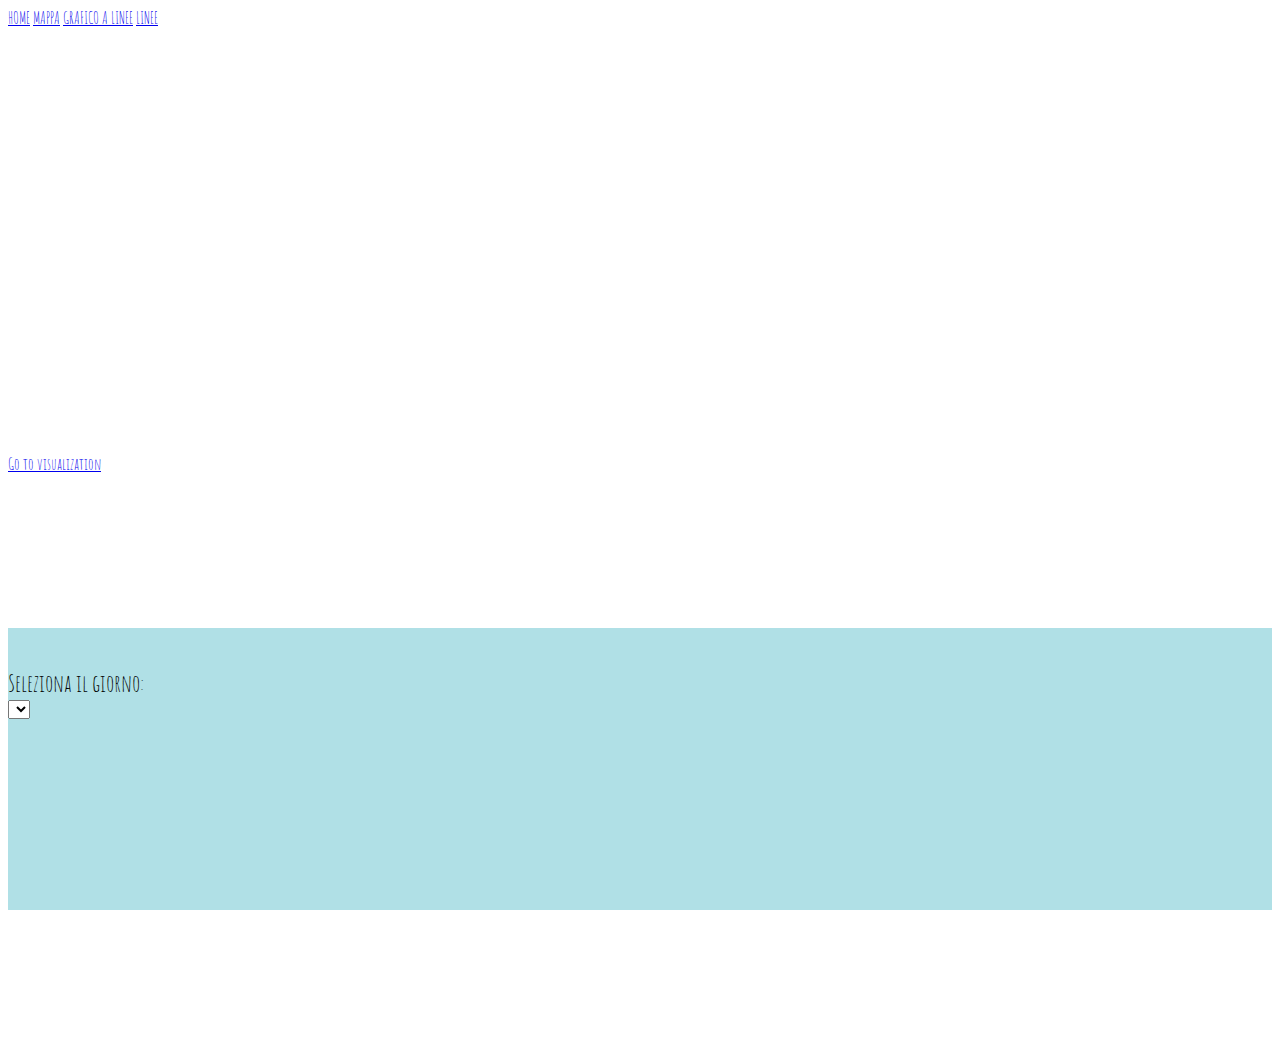
==== index_def.html @ a7a511fd "Update" ====
<!DOCTYPE html>
<html>
<head>
    <meta charset="UTF-8">
    <title>Vast Challenge 2017 Mini challenge 1</title>
    <script src="https://code.jquery.com/jquery-2.0.0.js"></script>
    <script src="https://d3js.org/d3.v4.js"></script>
    <script src="https://maxcdn.bootstrapcdn.com/bootstrap/3.0.3/js/bootstrap.min.js"></script>
    <script src="node_modules/crossfilter/crossfilter.min.js" charset="utf-8"></script>



</head>
<link rel="stylesheet" href="stile.css">
<link rel="stylesheet" href="https://fonts.googleapis.com/css?family=Amatic+SC">
<style>
    body, html {height: 100%}
    body,h3,h2,h3,h4,h5,h6 {font-family: "Amatic SC", sans-serif}
    .menu {display: none}
    .bgimg {
        background-repeat: no-repeat;
        background-size: cover;
        background-image: url(../project/csv/vast2.jpg);
        min-height: 65%;
    }
</style>
<body>

<!-- Navbar (sit on top) -->
<div class="w3-top w3-hide-small">
    <div class="w3-bar w3-xlarge w3-black w3-opacity w3-hover-opacity-off" id="myNavbar">
        <a href="#" class="w3-bar-item w3-button">HOME</a>
        <a href="#mappa" class="w3-bar-item w3-button">MAPPA</a>
        <a href="#linee" class="w3-bar-item w3-button">GRAFICO A LINEE</a>
        <a href="#chart" class="w3-bar-item w3-button">LINEE</a>
    </div>
</div>

<!-- Header with image -->
<header class="bgimg w3-display-containerm w3-grayscale-min" id="home" style="height: 600px">

    <div class="w3-display-middle w3-center">
        <span style="font-size:325px"><br></span>
        <p><a href="#mappa" class="w3-button w3-xxlarge w3-black">Go to visualization</a></p>
    </div>
</header>

<!-- Menu Container -->
<div class="w3-container w3-black  w3-padding-64 w3-xxlarge" id="mappa">
    <div class="w3-content">
        <span style="float: left">
            <div id="toolbar">
            </div>
            <br/>
            <div id="toolbar2"></div>
            <br/>
            <div >
                <label style="font-size: 18pt">Seleziona il giorno:</label>
                <br/>
                <select id="toolbar3">
                </select>
            </div>
        </span>

        <span id="map" style="float: right">
            <svg id="xyz">
            </svg>
        </span>
    </div>
</div>

<!-- secondo spazio -->
<div style="padding-top:64px; padding-bottom:64px; background-color:powderblue;" id="linee">
    <div class="w3-content" id="chBut">
        <svg id="ch">
        </svg>
    </div>
</div>

<!-- ultimo spazio -->
<div id="chart" >
    <div class="w3-content">
    <svg id="graf">
    </svg>
    </div>
</div>

<div class="w3-container w3-padding-64 w3-blue-grey w3-grayscale-min w3-xlarge">
    <div class="w3-content" id="tabel">



    </div>
</div>


</body>

<script>
    let svg = d3.select("#xyz");
    let toolbar = d3.select("#toolbar");
    let toolbar3 = d3.select("#toolbar3");
</script>
<script src="js/dati.js" charset="utf-8"></script>
<script src="js/provaGra.js" charset="utf-8"></script>
<script src="js/barre.js" charset="utf-8"></script>
<script src="js/linechart.js" charset="utf-8"></script>
<script src="js/up_linchart.js" charset="utf-8"></script>
<script src="js/tabella.js" charset="utf-8"></script>
</html>
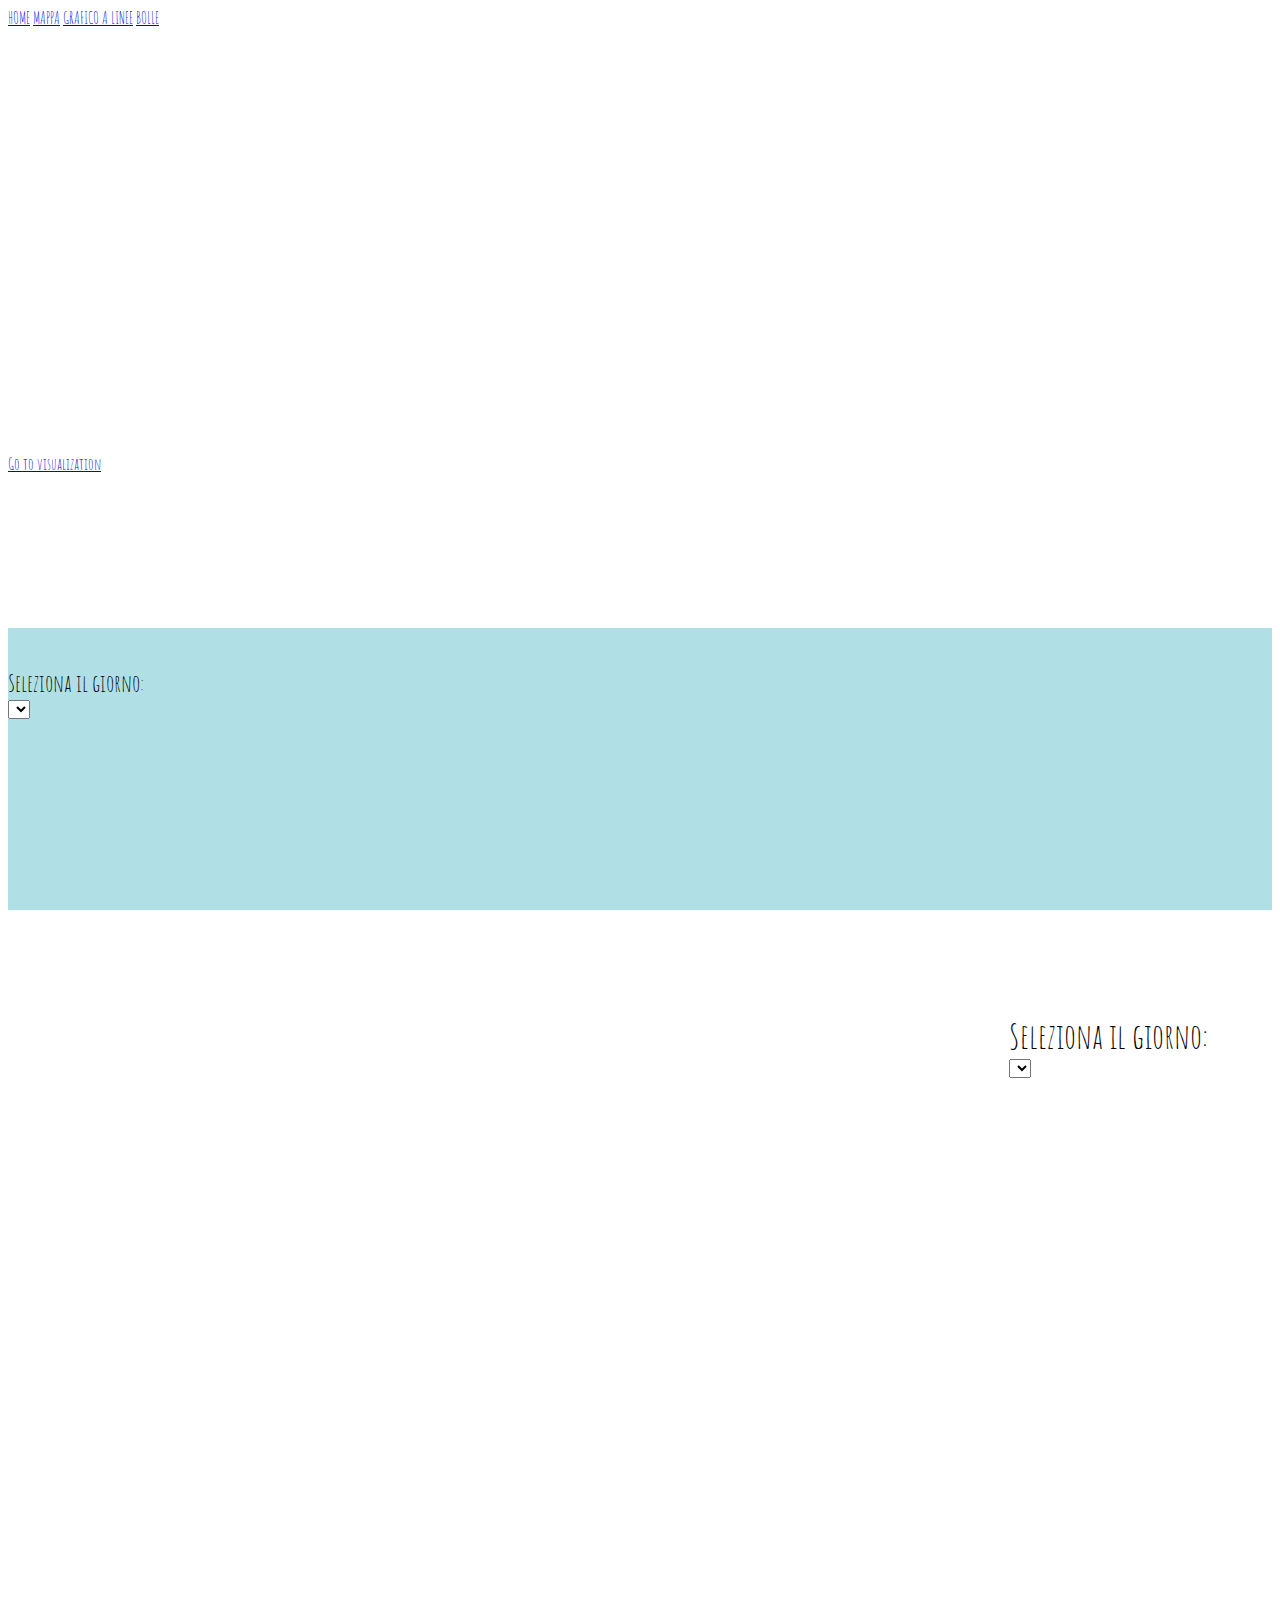
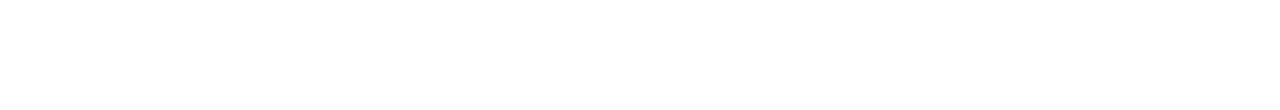
==== commit bcd98e0d: "Update" ====
--- a/index_def.html
+++ b/index_def.html
@@ -32,7 +32,7 @@
         <a href="#" class="w3-bar-item w3-button">HOME</a>
         <a href="#mappa" class="w3-bar-item w3-button">MAPPA</a>
         <a href="#linee" class="w3-bar-item w3-button">GRAFICO A LINEE</a>
-        <a href="#chart" class="w3-bar-item w3-button">LINEE</a>
+        <a href="#bolle" class="w3-bar-item w3-button">BOLLE</a>
     </div>
 </div>
 
@@ -78,10 +78,25 @@
 </div>
 
 <!-- ultimo spazio -->
-<div id="chart" >
-    <div class="w3-content">
+<div id="bolle" style="height:800px;">
+    <div>
+    <div class="w3-content" style="float: left">
     <svg id="graf">
     </svg>
+    </div>
+    <span style="float: right; padding-top:64px; padding-right:64px;">
+            <div id="toolbarB">
+            </div>
+            <br/>
+            <div id="toolbar2B"></div>
+            <br/>
+            <div >
+                <label style="font-size: 26pt">Seleziona il giorno:</label>
+                <br/>
+                <select id="toolbar3B">
+                </select>
+            </div>
+        </span>
     </div>
 </div>
 
@@ -102,9 +117,8 @@
     let toolbar3 = d3.select("#toolbar3");
 </script>
 <script src="js/dati.js" charset="utf-8"></script>
-<script src="js/provaGra.js" charset="utf-8"></script>
-<script src="js/barre.js" charset="utf-8"></script>
+<script src="js/grafo.js" charset="utf-8"></script>
 <script src="js/linechart.js" charset="utf-8"></script>
 <script src="js/up_linchart.js" charset="utf-8"></script>
-<script src="js/tabella.js" charset="utf-8"></script>
+<script src="js/bolle.js" charset="utf-8"></script>
 </html>
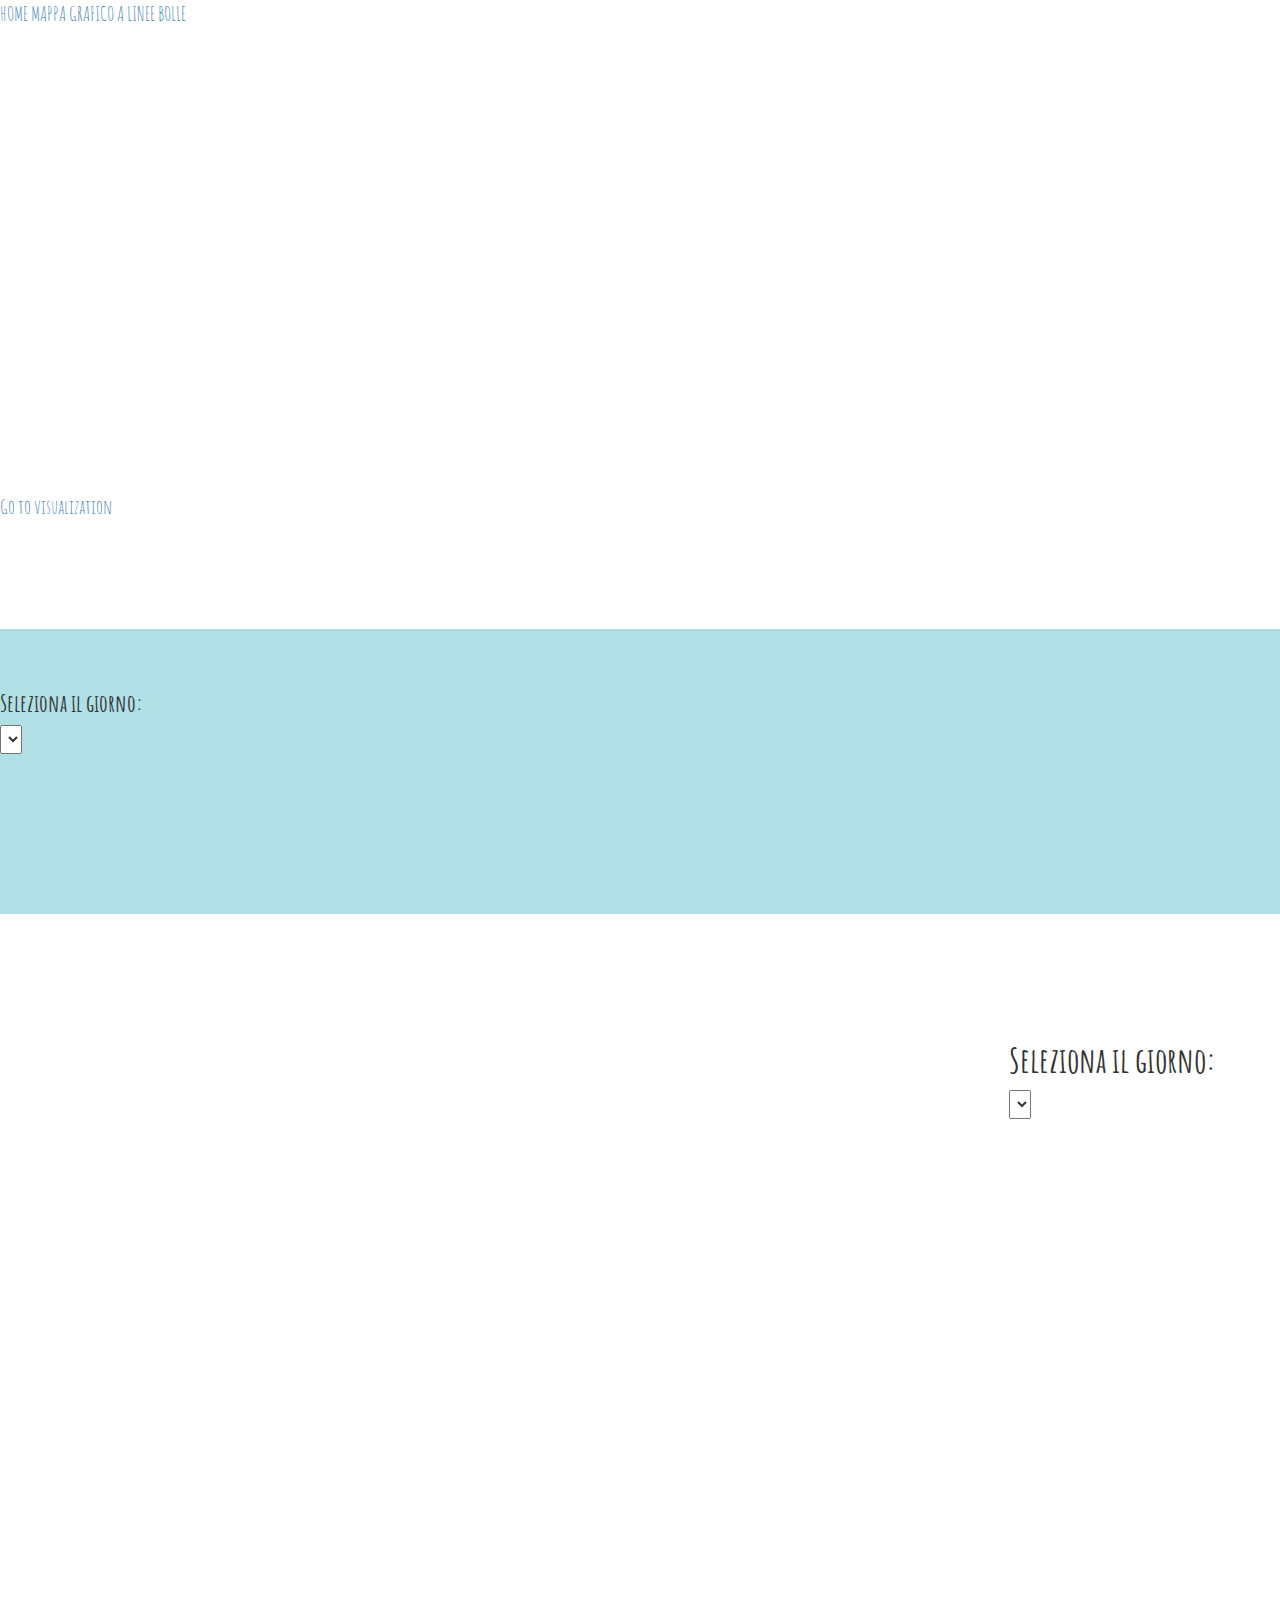
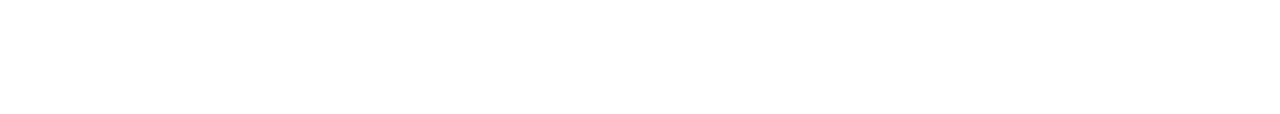
==== commit 61d12927: "Update" ====
--- a/index_def.html
+++ b/index_def.html
@@ -11,6 +11,7 @@
 
 
 </head>
+<link rel="stylesheet" href="https://maxcdn.bootstrapcdn.com/bootstrap/3.0.3/css/bootstrap.min.css">
 <link rel="stylesheet" href="stile.css">
 <link rel="stylesheet" href="https://fonts.googleapis.com/css?family=Amatic+SC">
 <style>
@@ -24,7 +25,7 @@
         min-height: 65%;
     }
 </style>
-<body>
+<body style="font-size: 15pt">
 
 <!-- Navbar (sit on top) -->
 <div class="w3-top w3-hide-small">
@@ -84,7 +85,7 @@
     <svg id="graf">
     </svg>
     </div>
-    <span style="float: right; padding-top:64px; padding-right:64px;">
+    <span style="float: right; padding-top:64px; padding-right:64px;" id="tool">
             <div id="toolbarB">
             </div>
             <br/>
@@ -121,4 +122,5 @@
 <script src="js/linechart.js" charset="utf-8"></script>
 <script src="js/up_linchart.js" charset="utf-8"></script>
 <script src="js/bolle.js" charset="utf-8"></script>
+<script src="js/bolle_dettaglio.js" charset="utf-8"></script>
 </html>
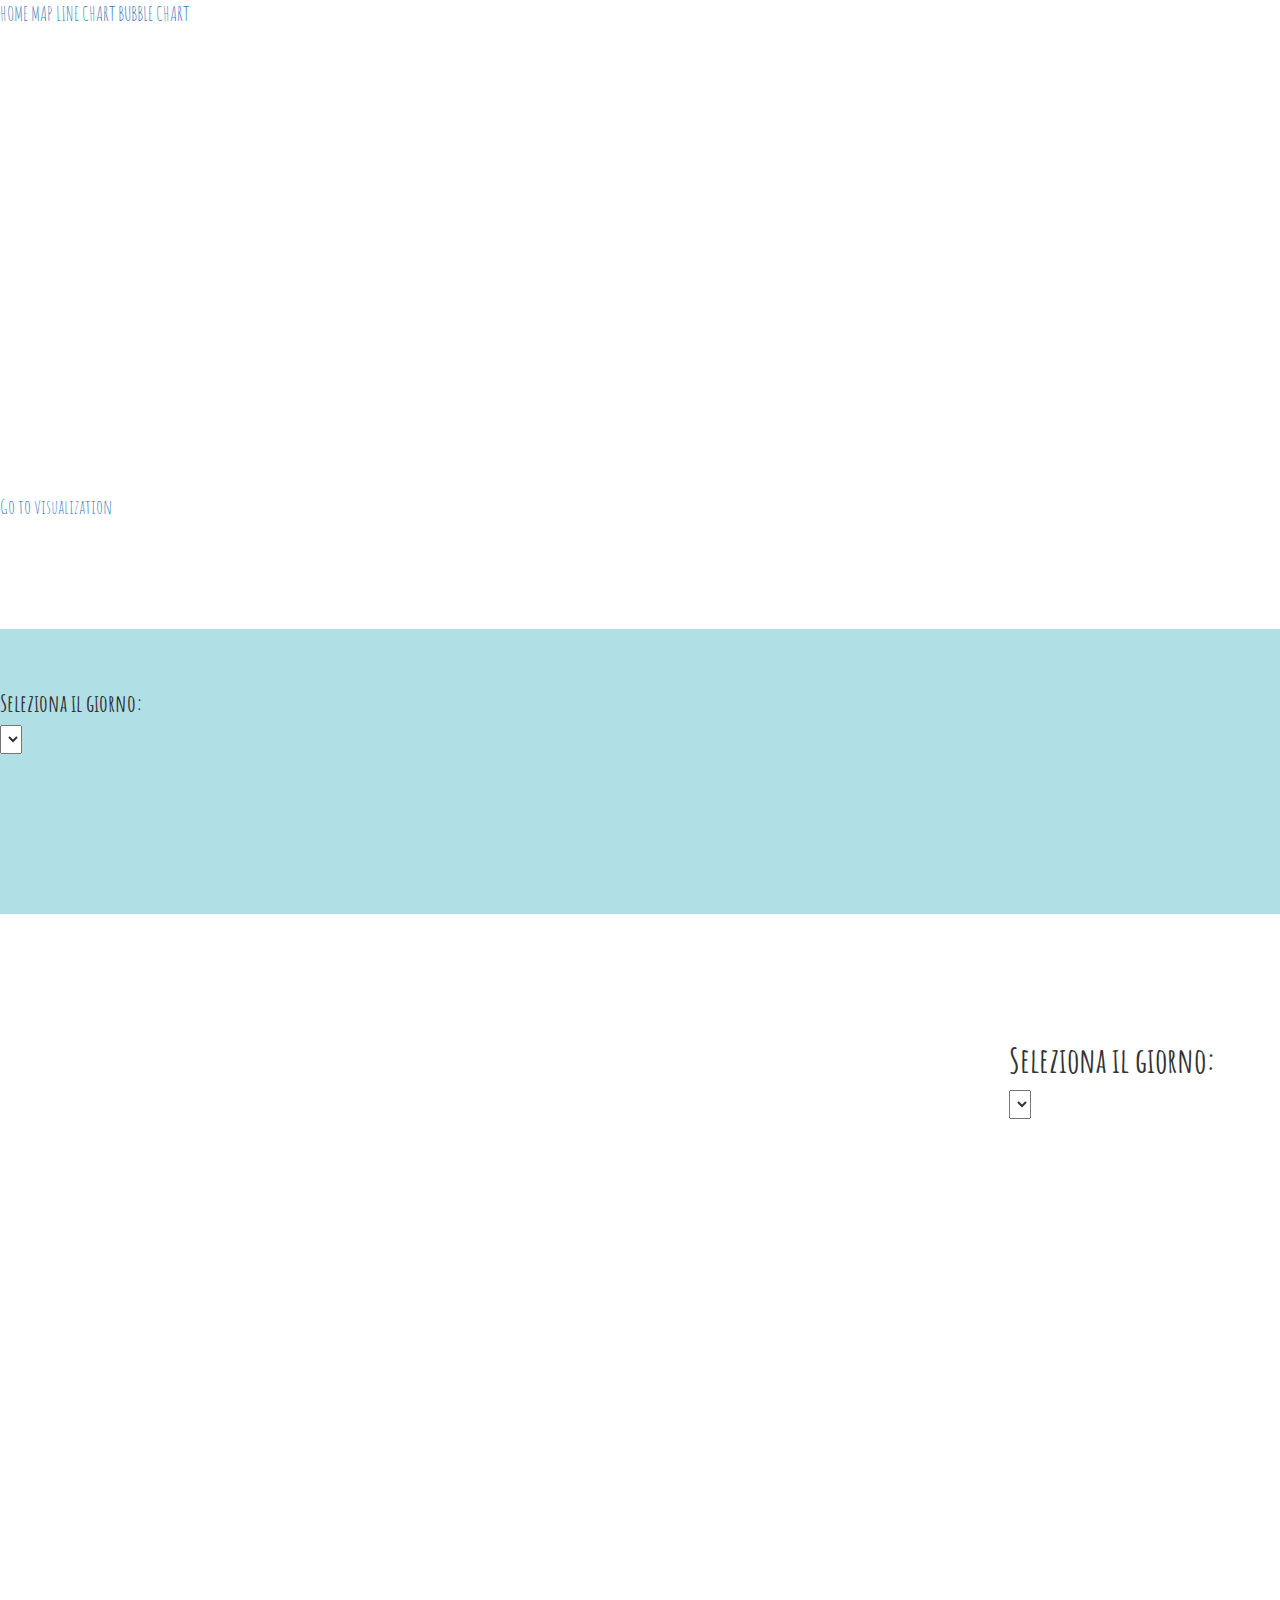
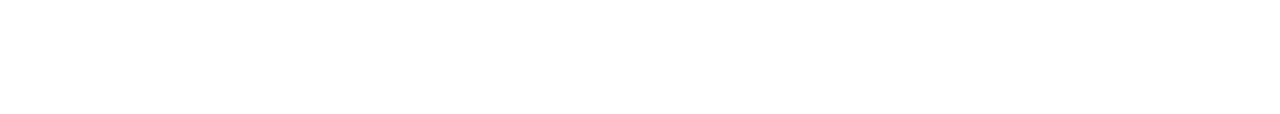
==== commit 818d3f91: "Update" ====
--- a/index_def.html
+++ b/index_def.html
@@ -21,7 +21,7 @@
     .bgimg {
         background-repeat: no-repeat;
         background-size: cover;
-        background-image: url(../project/csv/vast2.jpg);
+        background-image: url(img/vast2.jpg);
         min-height: 65%;
     }
 </style>
@@ -31,9 +31,9 @@
 <div class="w3-top w3-hide-small">
     <div class="w3-bar w3-xlarge w3-black w3-opacity w3-hover-opacity-off" id="myNavbar">
         <a href="#" class="w3-bar-item w3-button">HOME</a>
-        <a href="#mappa" class="w3-bar-item w3-button">MAPPA</a>
-        <a href="#linee" class="w3-bar-item w3-button">GRAFICO A LINEE</a>
-        <a href="#bolle" class="w3-bar-item w3-button">BOLLE</a>
+        <a href="#mappa" class="w3-bar-item w3-button">MAP</a>
+        <a href="#linee" class="w3-bar-item w3-button">LINE CHART</a>
+        <a href="#bolle" class="w3-bar-item w3-button">BUBBLE CHART</a>
     </div>
 </div>
 
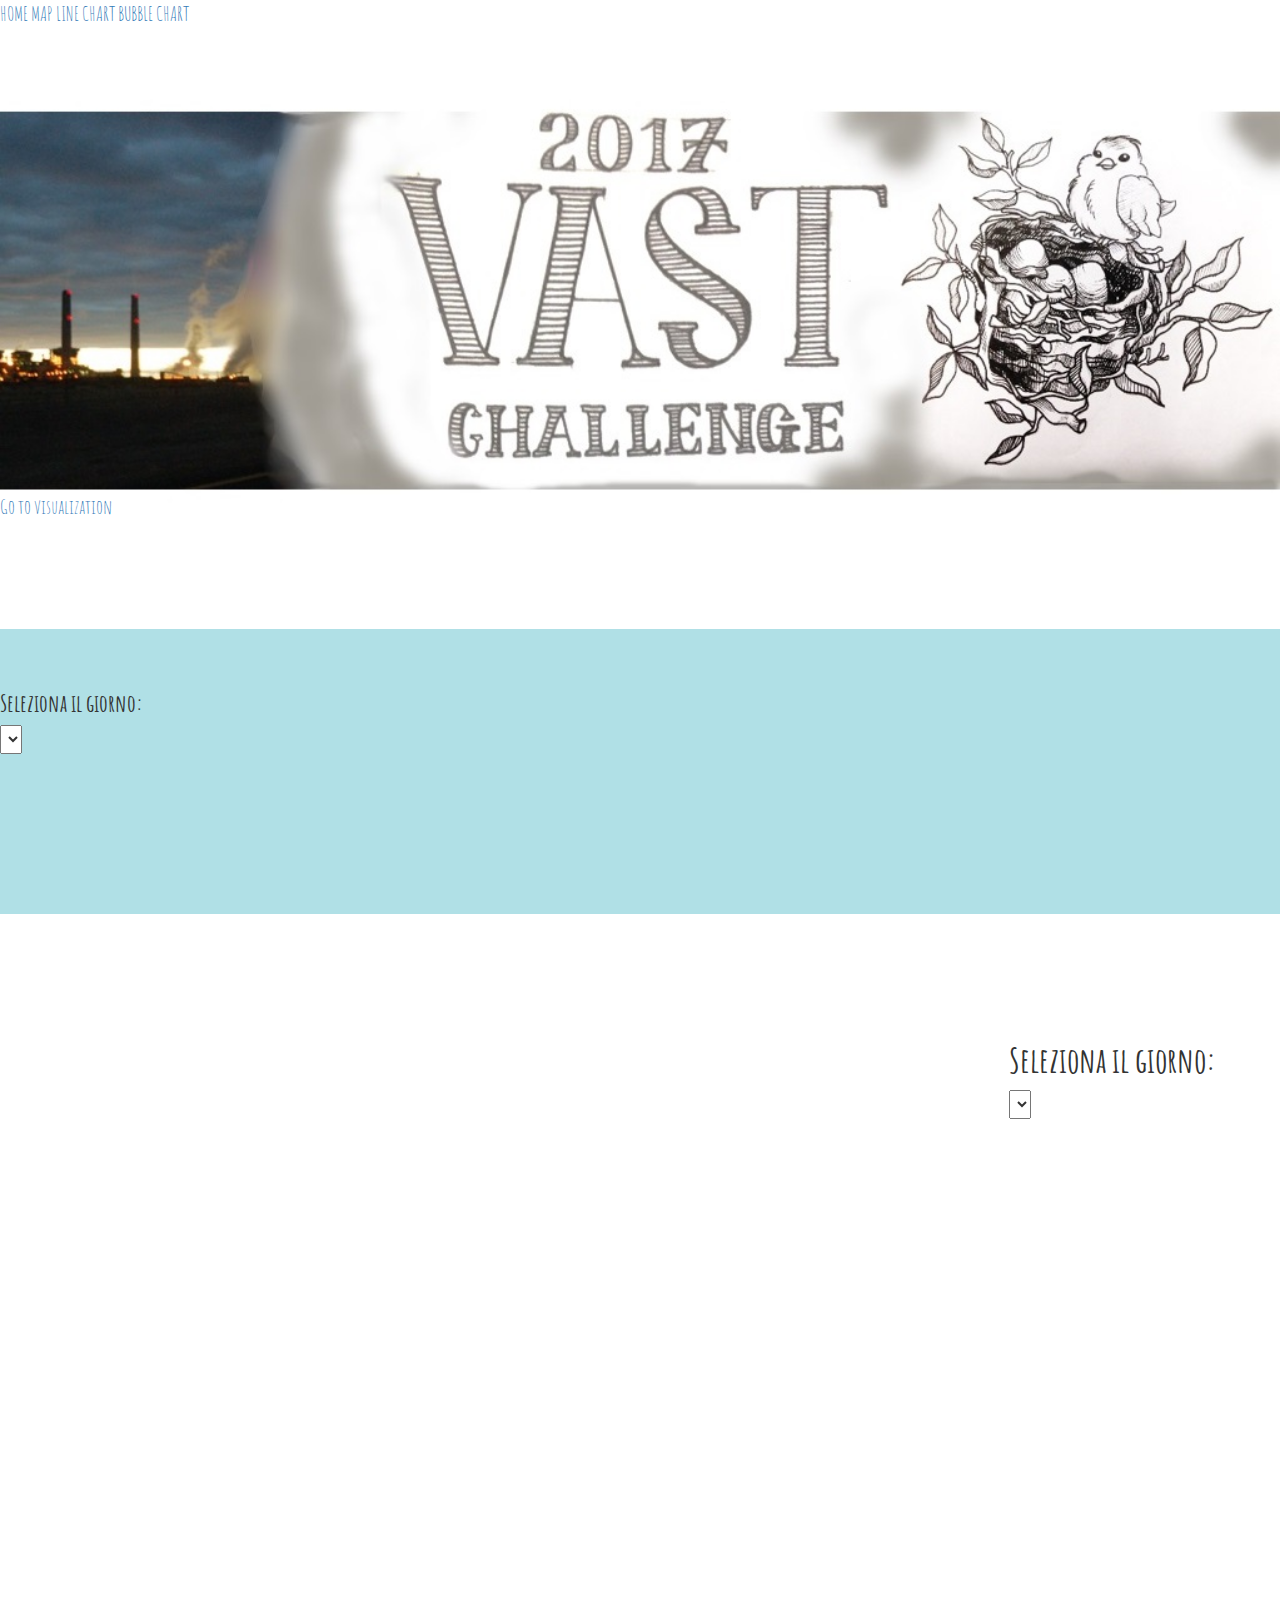
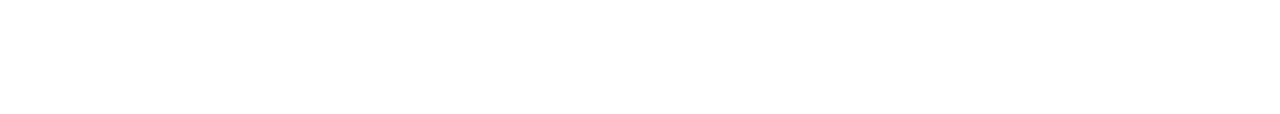
==== commit 355bb02a: "Update" ====
--- a/index_def.html
+++ b/index_def.html
@@ -2,7 +2,7 @@
 <html>
 <head>
     <meta charset="UTF-8">
-    <title>Vast Challenge 2017 Mini challenge 1</title>
+    <title>Vast Challenge 2017 MC1</title>
     <script src="https://code.jquery.com/jquery-2.0.0.js"></script>
     <script src="https://d3js.org/d3.v4.js"></script>
     <script src="https://maxcdn.bootstrapcdn.com/bootstrap/3.0.3/js/bootstrap.min.js"></script>
